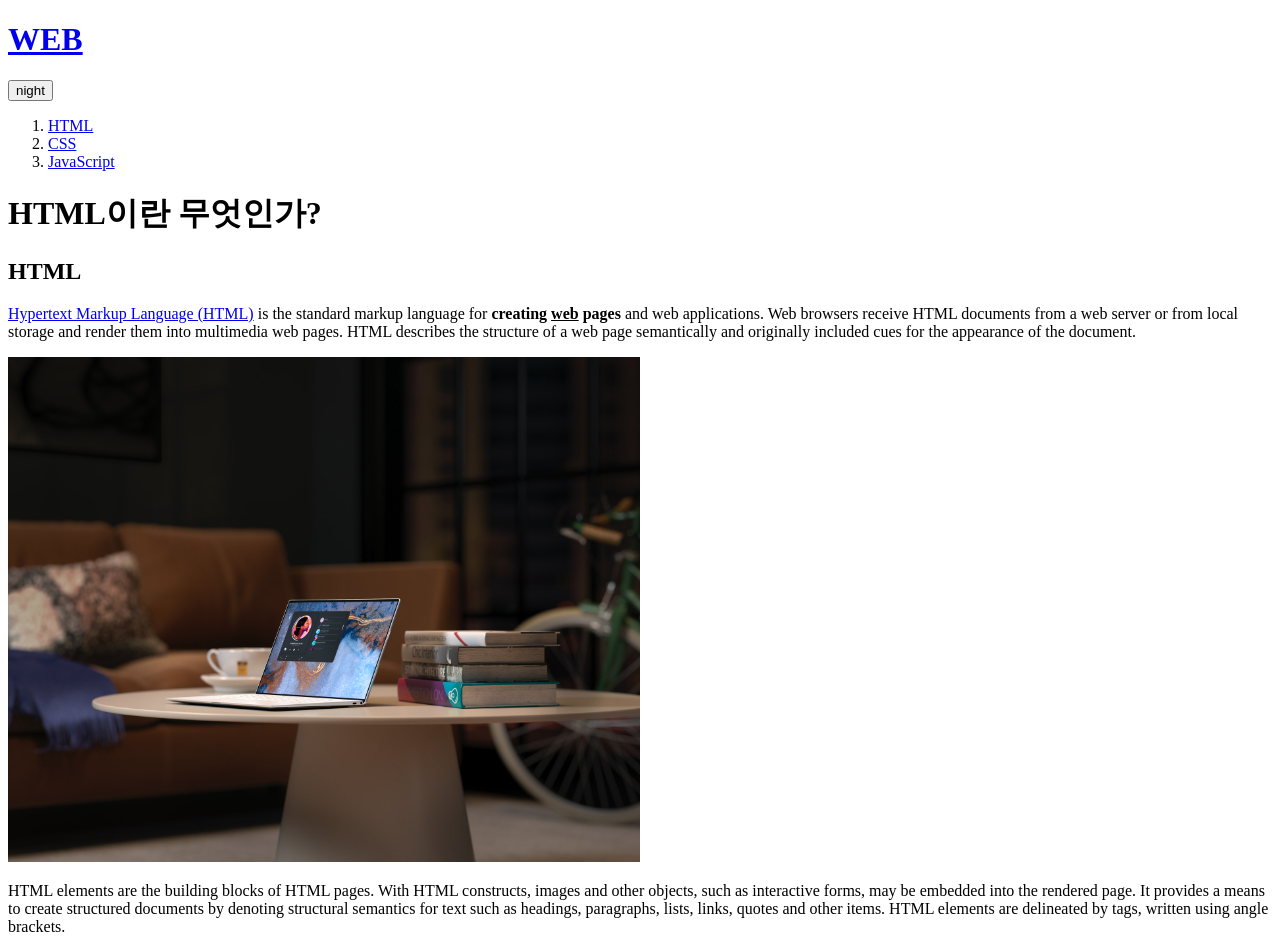
==== 1.html @ ead181cb "first version" ====
<!doctype html>
<html>
<head>
  <title>WEB1-html</title>
  <meta charset="utf-8">
  <script src="https://ajax.googleapis.com/ajax/libs/jquery/3.6.0/jquery.min.js"></script>
  <script src="colors.js"></script>
  <link rel="stylesheet" href="style.css">
</head>
<body>
  <h1><a href="index.html">WEB</a></h1>
  <!-- <input type="button" value="night" onclick="
    document.querySelector('body').style.backgroundColor='black';
    document.querySelector('body').style.color='white';

  ">
  <input type="button" value="day" onclick="
    document.querySelector('body').style.backgroundColor='white';
    document.querySelector('body').style.color='black';
  "> -->
  <input id="night-day" type="button" value="night" onclick="
  nightDayHandler(this);
  ">
  <div id="grid">
  <ol>
    <li><a href="1.html">HTML</a></li>
    <li><a href="2.html">CSS</a></li>
    <li><a href="3.html">JavaScript</a></li>
  </ol>
  <div id="article">
  <h1>HTML이란 무엇인가?</h1>
  <h2>HTML</h2>
  <p><a href="https://ko.wikipedia.org/wiki/HTML"
    target="_blank" title="html5 speicification">Hypertext Markup Language (HTML)</a> is the standard markup language
   for <strong>creating <u>web</u> pages</strong> and web applications.
   Web browsers receive HTML documents from a web server or from local storage and render them into multimedia web pages.
   HTML describes the structure of a web page semantically and originally included cues for the appearance of the document.</p>
  <img src="1.jpg" width="50%">
  <p>HTML elements are the building blocks of HTML pages. With HTML constructs, images and other objects, such as interactive forms, may be embedded into the rendered page.
    It provides a means to create structured documents by denoting structural semantics for text such as headings, paragraphs, lists, links, quotes and other items. HTML elements are delineated by tags, written using angle brackets. </p>
  </div>
</div>
</body>
</html>
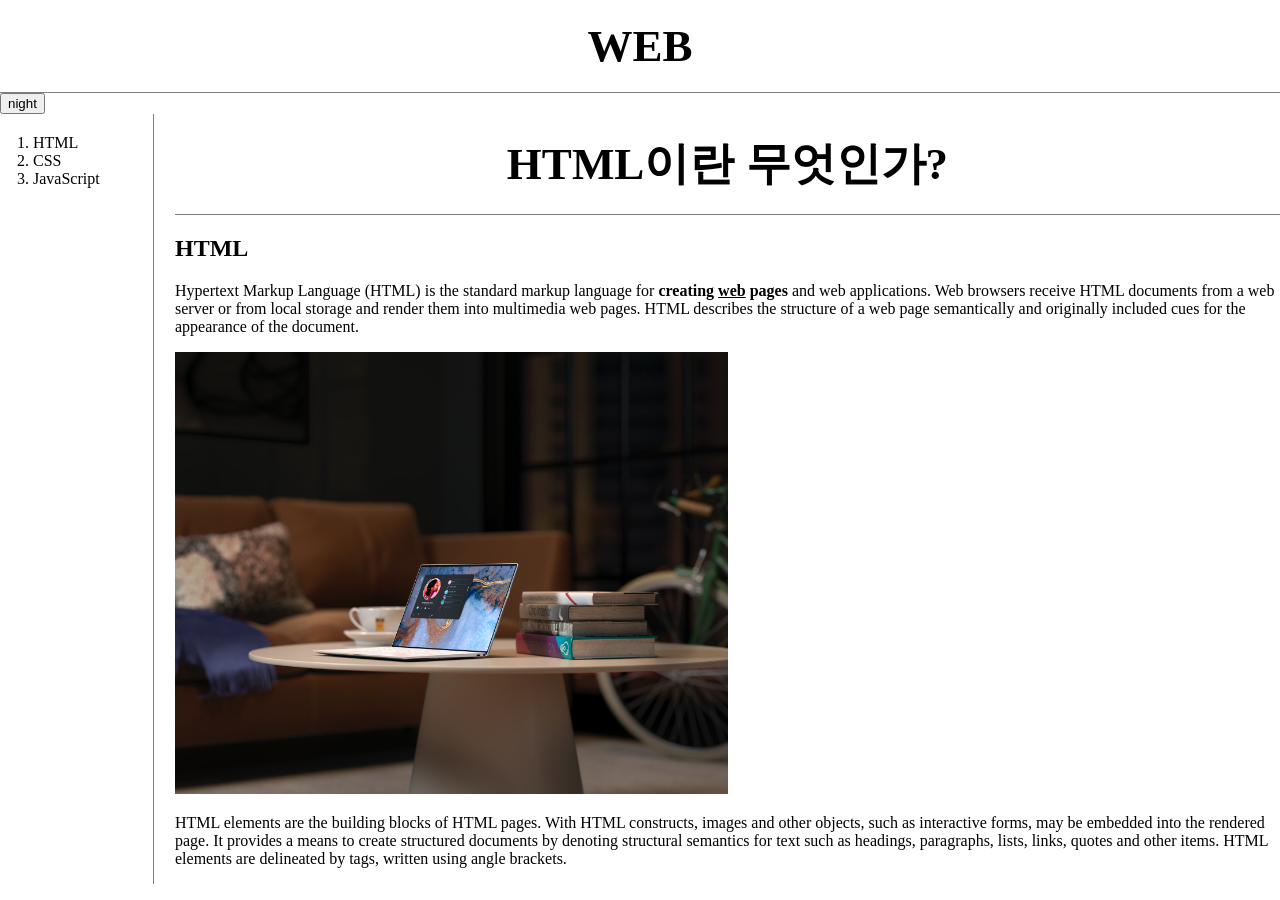
==== commit b52a7cf8: "Update 1.html" ====
--- a/1.html
+++ b/1.html
@@ -6,6 +6,15 @@
   <script src="https://ajax.googleapis.com/ajax/libs/jquery/3.6.0/jquery.min.js"></script>
   <script src="colors.js"></script>
   <link rel="stylesheet" href="style.css">
+  <!-- Global site tag (gtag.js) - Google Analytics -->
+<script async src="https://www.googletagmanager.com/gtag/js?id=G-5W9K7S1PGR"></script>
+<script>
+  window.dataLayer = window.dataLayer || [];
+  function gtag(){dataLayer.push(arguments);}
+  gtag('js', new Date());
+
+  gtag('config', 'G-5W9K7S1PGR');
+</script>
 </head>
 <body>
   <h1><a href="index.html">WEB</a></h1>
--- a/style.css
+++ b/style.css
@@ -0,0 +1,42 @@
+
+  body{
+    margin:0;
+  }
+  a {
+    color:black;
+    text-decoration: none;
+  }
+  h1 {
+    font-size:45px;
+    text-align: center;
+    border-bottom:1px solid gray;
+    margin:0;
+    padding:20px;
+  }
+  ol{
+    border-right:1px solid gray;
+    width:100px;
+    margin:0;
+    padding:20px;
+  }
+  #grid{
+    display: grid;
+    grid-template-columns: 150px 1fr;
+  }
+  #grid ol{
+    padding-left:33px;
+  }
+  #grid #article{
+    padding-left:25px;
+  }
+  @media(max-width:800px){
+    #grid{
+      display: block;
+    }
+    ol{
+      border-right:none;
+    }
+    h1 {
+      border-bottom:none;
+    }
+  }
